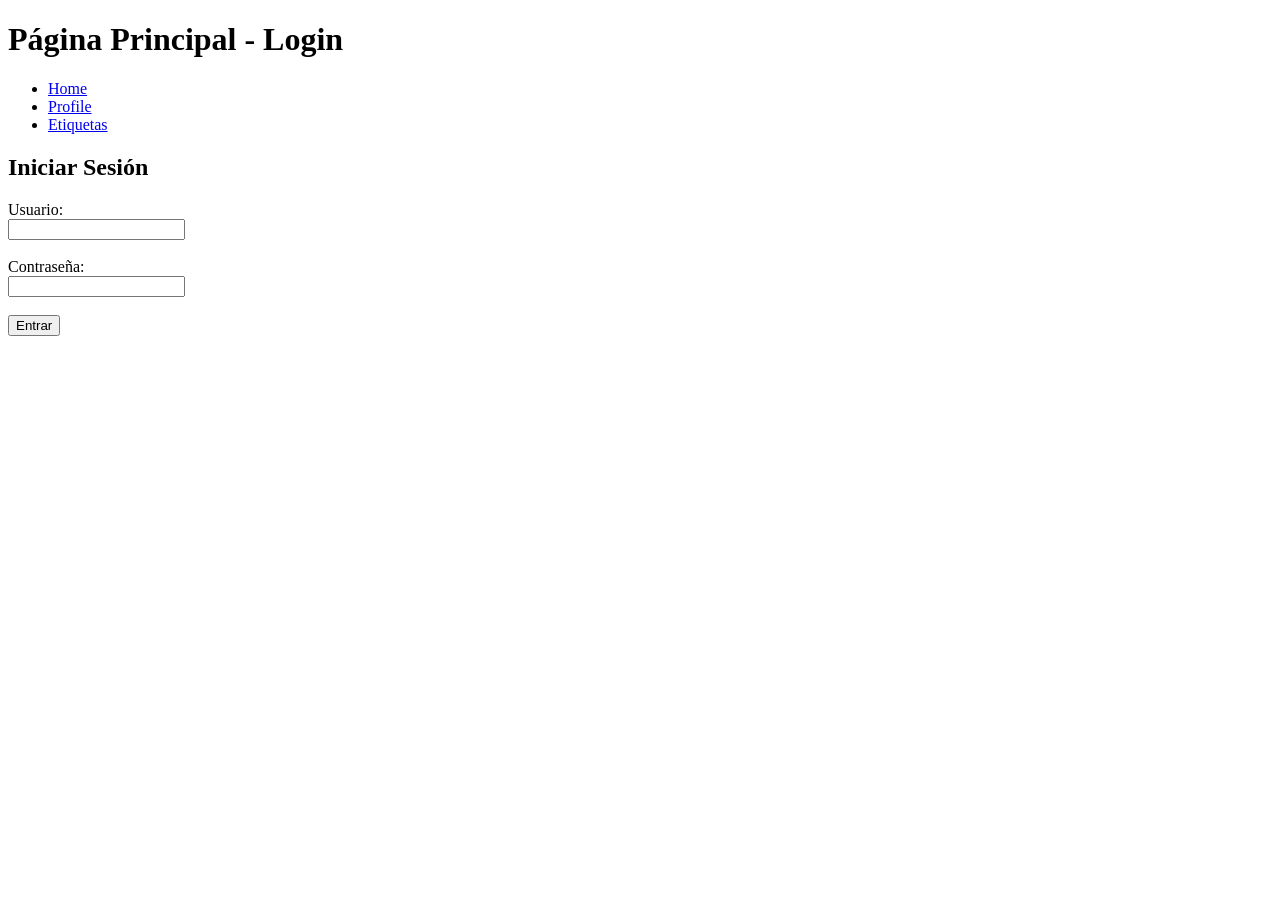
==== public/index.html @ 33a80df3 "final" ====
<!DOCTYPE html>
<html lang="en">
<head>
    <meta charset="UTF-8">
    <meta name="viewport" content="width=device-width, initial-scale=1.0">
    <title>Login - TC2005B</title>
</head>
<body>
    <header><h1>Página Principal - Login</h1></header>
    
    <nav>
        <ul>
            <li><a href="./paginas/home.html">Home</a></li>
            <li><a href="./paginas/profile.html">Profile</a></li>
            <li><a href="./paginas/tags.html">Etiquetas</a></li>
        </ul>
    </nav>

    <div>
        <h2>Iniciar Sesión</h2>
        <form>
            <label for="username">Usuario:</label><br />
            <input type="text" id="username" name="username"><br /><br />
            
            <label for="password">Contraseña:</label><br />
            <input type="password" id="password" name="password"><br /><br />
            
            <input type="submit" value="Entrar">
        </form>
    </div>
</body>
</html>
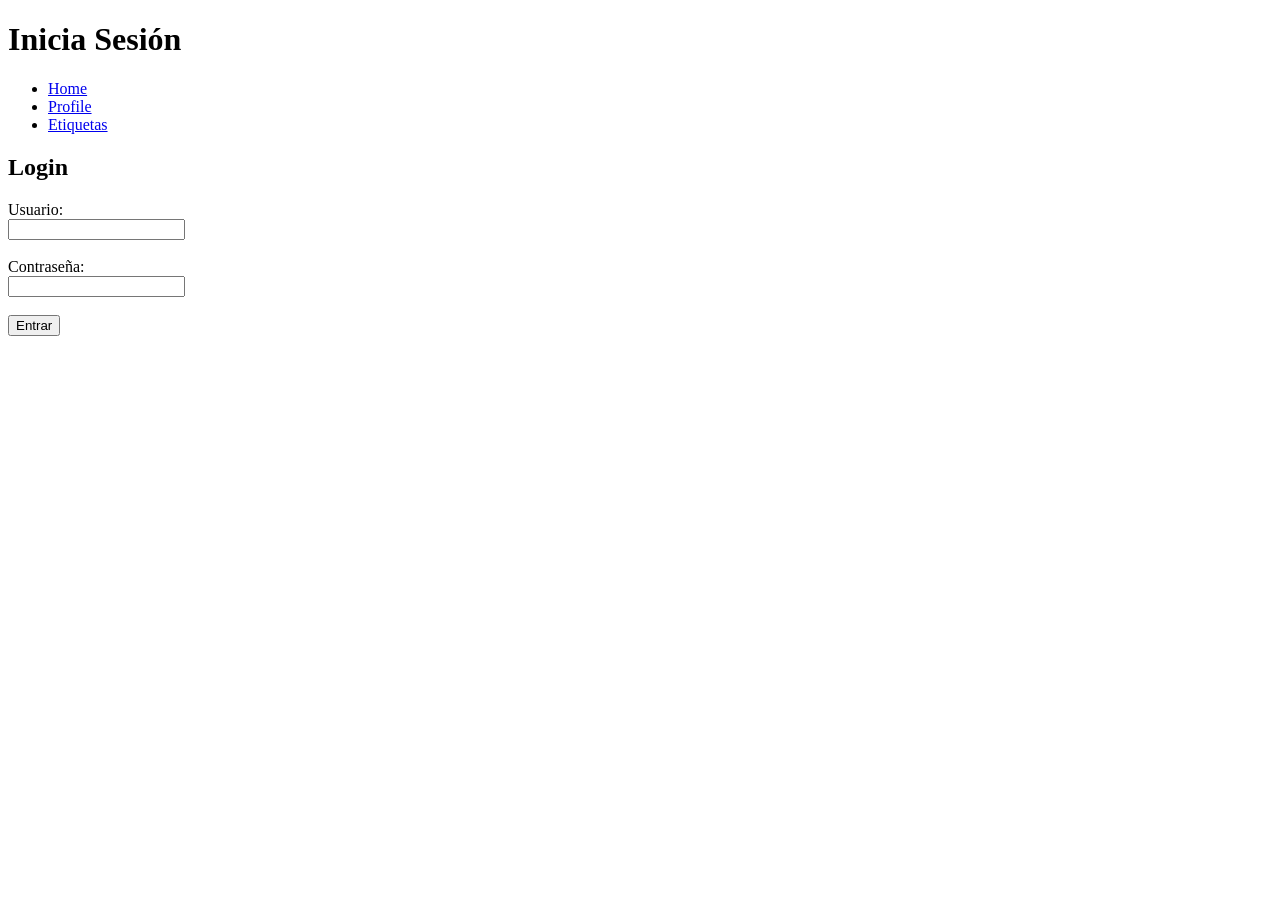
==== commit 65a587ec: "ajustes" ====
--- a/public/index.html
+++ b/public/index.html
@@ -6,7 +6,7 @@
     <title>Login - TC2005B</title>
 </head>
 <body>
-    <header><h1>Página Principal - Login</h1></header>
+    <header><h1>Inicia Sesión</h1></header>
     
     <nav>
         <ul>
@@ -17,7 +17,7 @@
     </nav>
 
     <div>
-        <h2>Iniciar Sesión</h2>
+        <h2>Login</h2>
         <form>
             <label for="username">Usuario:</label><br />
             <input type="text" id="username" name="username"><br /><br />
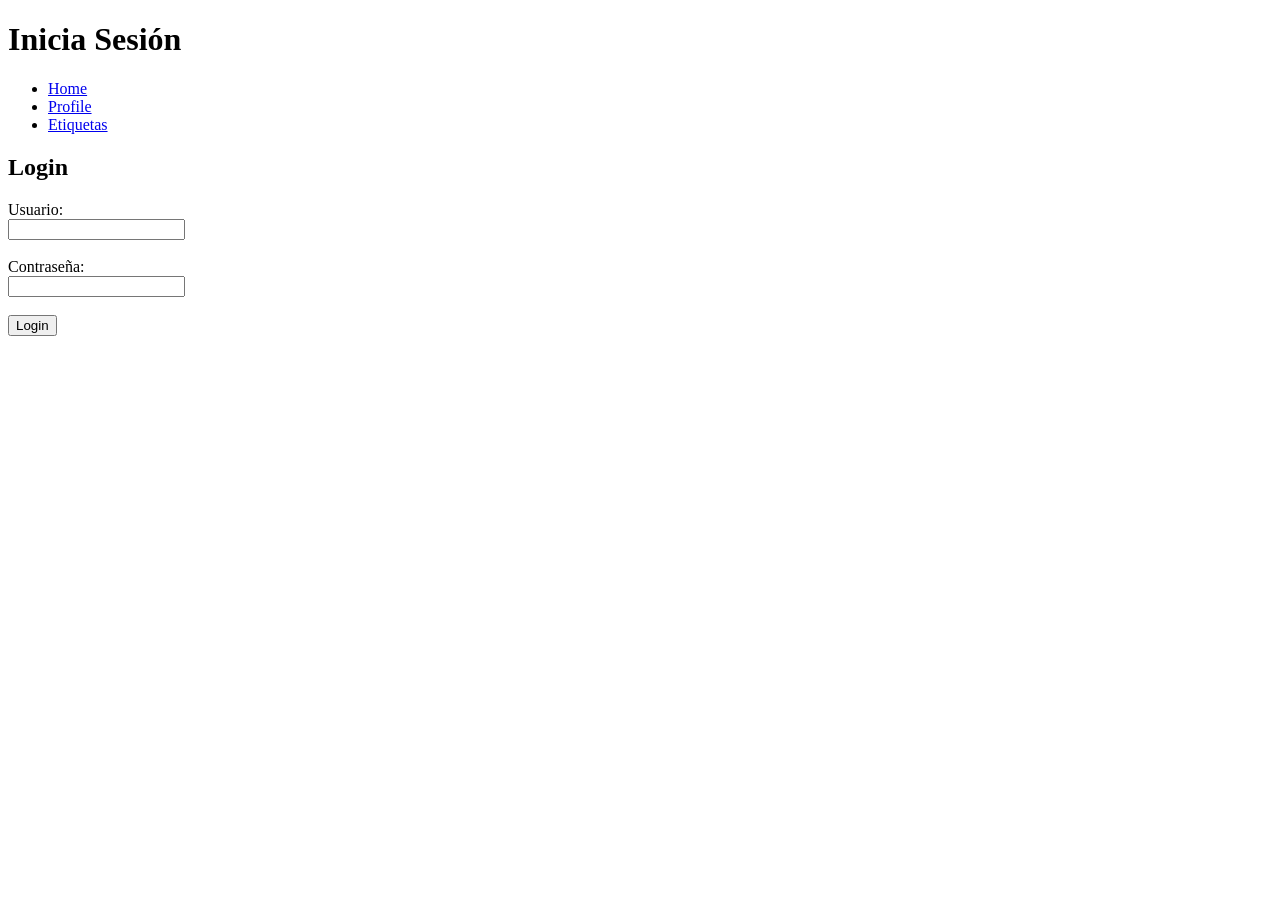
==== commit 32233fbc: "final" ====
--- a/public/index.html
+++ b/public/index.html
@@ -18,15 +18,15 @@
 
     <div>
         <h2>Login</h2>
-        <form>
+        <form action="">
             <label for="username">Usuario:</label><br />
             <input type="text" id="username" name="username"><br /><br />
-            
+        
             <label for="password">Contraseña:</label><br />
             <input type="password" id="password" name="password"><br /><br />
-            
-            <input type="submit" value="Entrar">
-        </form>
+        
+            <a href="./paginas/home.html"><input type ="button" value="Login" /></a>
+        </form>        
     </div>
 </body>
 </html>
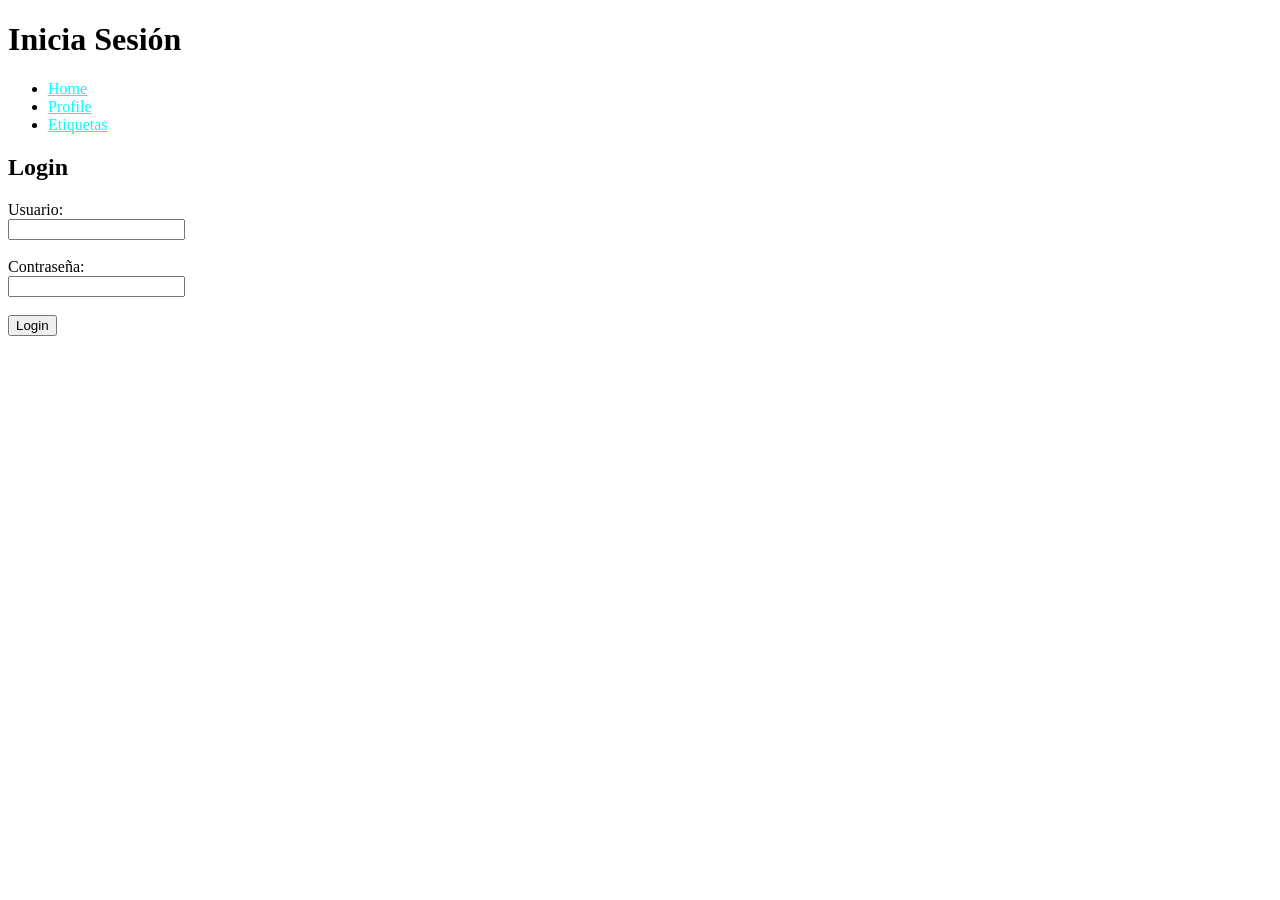
==== commit 1ef7fd5c: "styles" ====
--- a/public/index.html
+++ b/public/index.html
@@ -3,6 +3,7 @@
 <head>
     <meta charset="UTF-8">
     <meta name="viewport" content="width=device-width, initial-scale=1.0">
+    <link rel="stylesheet" href="styles/styles.css">
     <title>Login - TC2005B</title>
 </head>
 <body>
--- a/public/styles/styles.css
+++ b/public/styles/styles.css
@@ -0,0 +1,3 @@
+a {
+    color: cyan;
+}
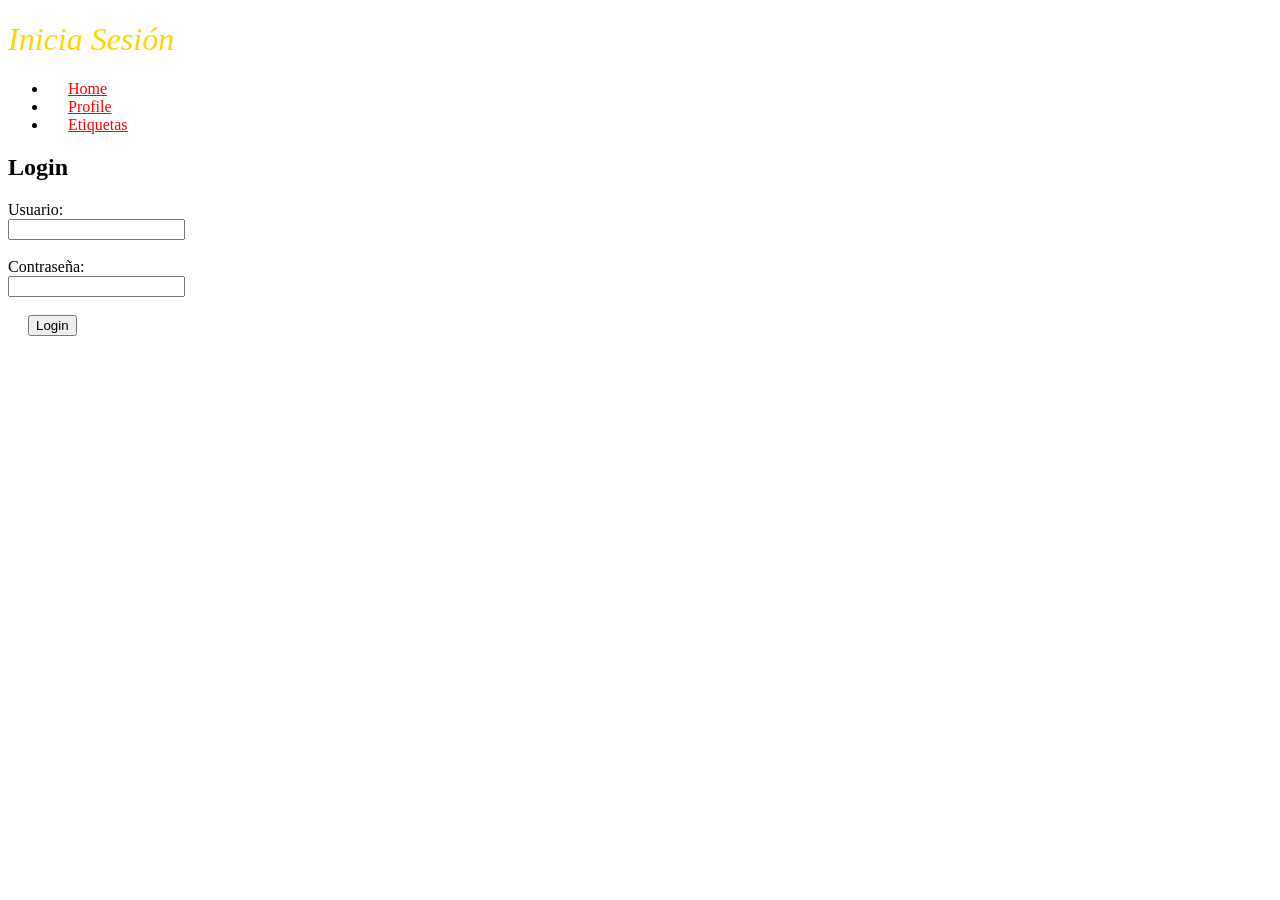
==== commit 9957d40c: "s" ====
--- a/public/index.html
+++ b/public/index.html
@@ -7,7 +7,7 @@
     <title>Login - TC2005B</title>
 </head>
 <body>
-    <header><h1>Inicia Sesión</h1></header>
+    <header><h1 id="is">Inicia Sesión</h1></header>
     
     <nav>
         <ul>
--- a/public/styles/styles.css
+++ b/public/styles/styles.css
@@ -1,3 +1,32 @@
 a {
-    color: cyan;
+    color: red;
+    margin: 20px;
+}
+
+.nom {
+    background-color: tomato;
+}
+
+#Profile_id {
+    color: cadetblue;
+    font-style: italic;
+    font-weight: 500;
+}
+
+#is {
+    color: rgb(255, 213, 0);
+    font-style: italic;
+    font-weight: 500;
+}
+
+#etiq {
+    color: rgb(203, 52, 156);
+    font-style: italic;
+    font-weight: 500;
+}
+
+#pp {
+    color: rgb(52, 203, 145);
+    font-style: italic;
+    font-weight: 500;
 }
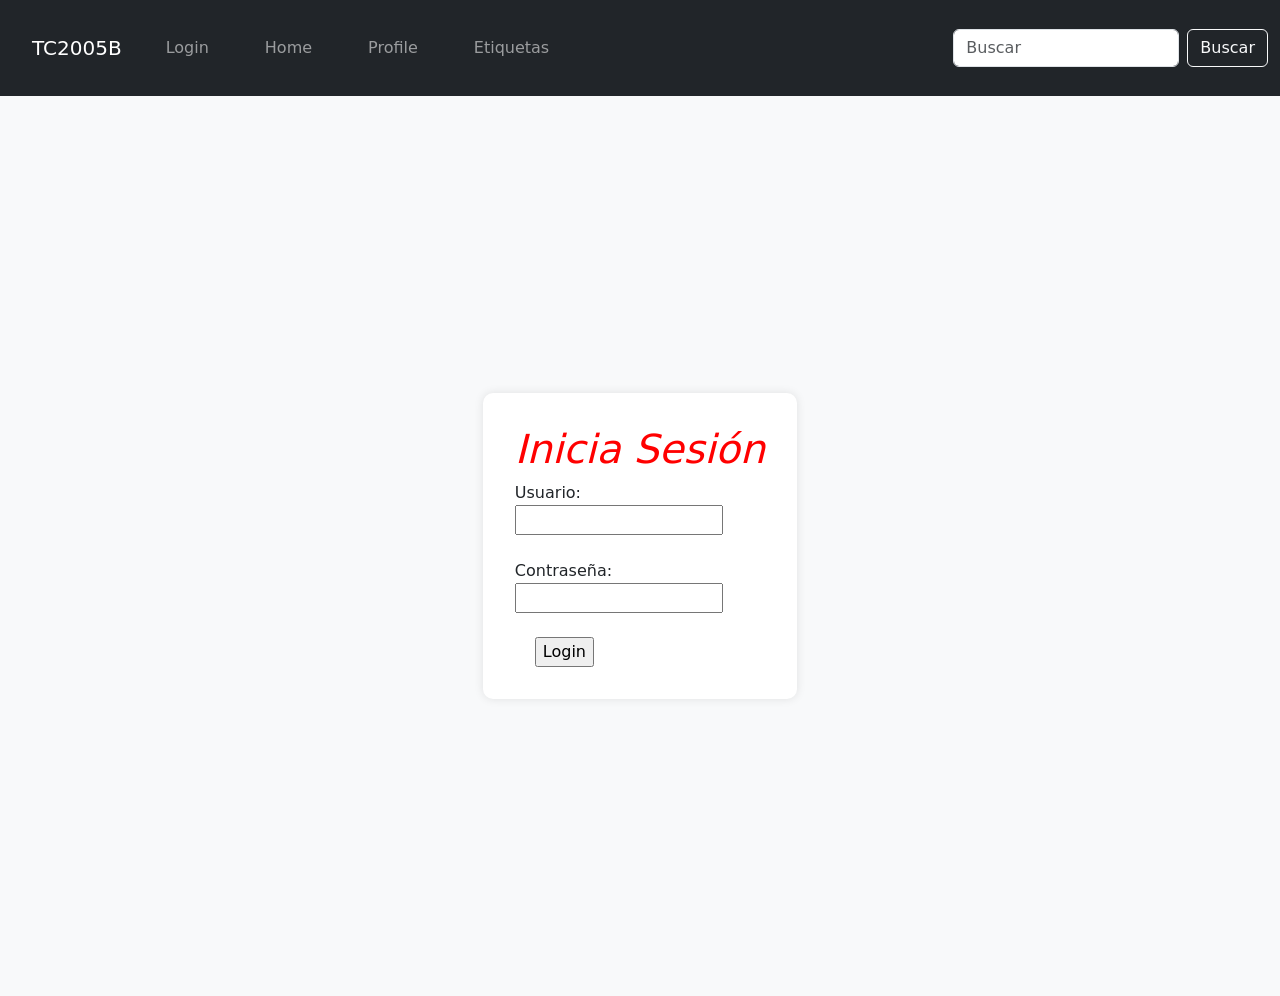
==== commit 71f3b38a: "final" ====
--- a/public/index.html
+++ b/public/index.html
@@ -1,24 +1,49 @@
 <!DOCTYPE html>
 <html lang="en">
 <head>
+    <link href="https://cdn.jsdelivr.net/npm/bootstrap@5.3.3/dist/css/bootstrap.min.css" rel="stylesheet">
     <meta charset="UTF-8">
     <meta name="viewport" content="width=device-width, initial-scale=1.0">
     <link rel="stylesheet" href="styles/styles.css">
     <title>Login - TC2005B</title>
 </head>
 <body>
-    <header><h1 id="is">Inicia Sesión</h1></header>
+    <nav class="navbar navbar-expand-lg navbar-dark bg-dark">
+        <div class="container-fluid">
+          <a class="navbar-brand" href="#">TC2005B</a>
+          <button class="navbar-toggler" type="button" data-bs-toggle="collapse" data-bs-target="#navbarNav"
+            aria-controls="navbarNav" aria-expanded="false" aria-label="Toggle navigation">
+            <span class="navbar-toggler-icon"></span>
+          </button>
+      
+          <div class="collapse navbar-collapse" id="navbarNav">
+            <ul class="navbar-nav me-auto mb-2 mb-lg-0">
+            <li class="nav-item">
+                    <a class="nav-link" href="./index.html">Login</a>
+             </li>
+              <li class="nav-item">
+                <a class="nav-link" href="./paginas/home.html">Home</a>
+              </li>
+              <li class="nav-item">
+                <a class="nav-link" href="./paginas/profile.html">Profile</a>
+              </li>
+              <li class="nav-item">
+                <a class="nav-link" href="./paginas/tags.html">Etiquetas</a>
+              </li>
+            </ul>
+            <form class="d-flex">
+              <input class="form-control me-2" type="search" placeholder="Buscar" aria-label="Search">
+              <button class="btn btn-outline-light" type="submit">Buscar</button>
+            </form>
+          </div>
+        </div>
+      </nav>
     
-    <nav>
-        <ul>
-            <li><a href="./paginas/home.html">Home</a></li>
-            <li><a href="./paginas/profile.html">Profile</a></li>
-            <li><a href="./paginas/tags.html">Etiquetas</a></li>
-        </ul>
-    </nav>
+     <div class="form-container">
+    <div class="form">
+      <header><h1 id="is">Inicia Sesión</h1></header> 
 
     <div>
-        <h2>Login</h2>
         <form action="">
             <label for="username">Usuario:</label><br />
             <input type="text" id="username" name="username"><br /><br />
@@ -29,5 +54,8 @@
             <a href="./paginas/home.html"><input type ="button" value="Login" /></a>
         </form>        
     </div>
+</div>
+</div>
+<script src="https://cdn.jsdelivr.net/npm/bootstrap@5.3.3/dist/js/bootstrap.bundle.min.js"></script>
 </body>
 </html>
--- a/public/styles/styles.css
+++ b/public/styles/styles.css
@@ -7,14 +7,14 @@
     background-color: tomato;
 }
 
-#Profile_id {
+#Profile_id:hover {
     color: cadetblue;
     font-style: italic;
     font-weight: 500;
 }
 
 #is {
-    color: rgb(255, 213, 0);
+    color: red;
     font-style: italic;
     font-weight: 500;
 }
@@ -29,4 +29,20 @@
     color: rgb(52, 203, 145);
     font-style: italic;
     font-weight: 500;
-}+}
+
+.form-container {
+    height: 100vh; 
+    display: flex;
+    justify-content: center;
+    align-items: center;
+    background-color: #f8f9fa; 
+}
+
+.form {
+    max-width: 330px;
+    padding: 2rem;
+    background-color: white;
+    border-radius: 10px;
+    box-shadow: 0 0 10px rgba(0,0,0,0.1);
+}
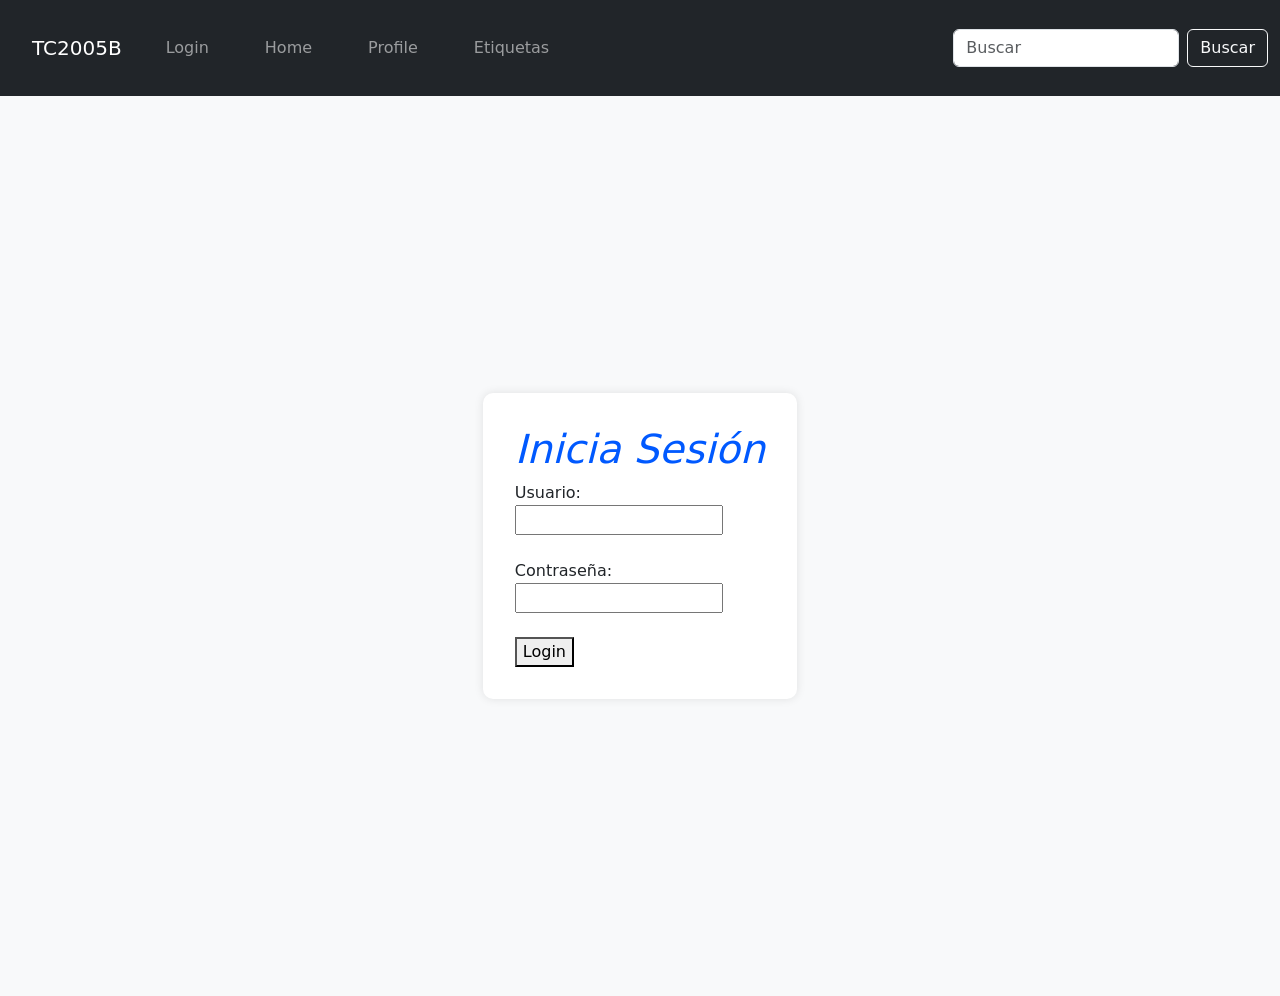
==== commit b9b5476f: "java" ====
--- a/public/index.html
+++ b/public/index.html
@@ -51,11 +51,12 @@
             <label for="password">Contraseña:</label><br />
             <input type="password" id="password" name="password"><br /><br />
         
-            <a href="./paginas/home.html"><input type ="button" value="Login" /></a>
+            <button id="loginBtn" type="button">Login</button>
         </form>        
     </div>
 </div>
 </div>
 <script src="https://cdn.jsdelivr.net/npm/bootstrap@5.3.3/dist/js/bootstrap.bundle.min.js"></script>
+<script src="script.js"></script>
 </body>
 </html>
--- a/public/styles/styles.css
+++ b/public/styles/styles.css
@@ -14,7 +14,7 @@
 }
 
 #is {
-    color: red;
+    color: rgb(0, 89, 255);
     font-style: italic;
     font-weight: 500;
 }
@@ -46,3 +46,16 @@
     border-radius: 10px;
     box-shadow: 0 0 10px rgba(0,0,0,0.1);
 }
+
+#loginBtn:hover {
+    background-color: rgb(0, 149, 255);
+    color: white;
+    cursor: pointer;
+  }
+  
+  #welcomeBtn:hover {
+    background-color: royalblue;
+    color: white;
+    cursor: pointer;
+  }
+  
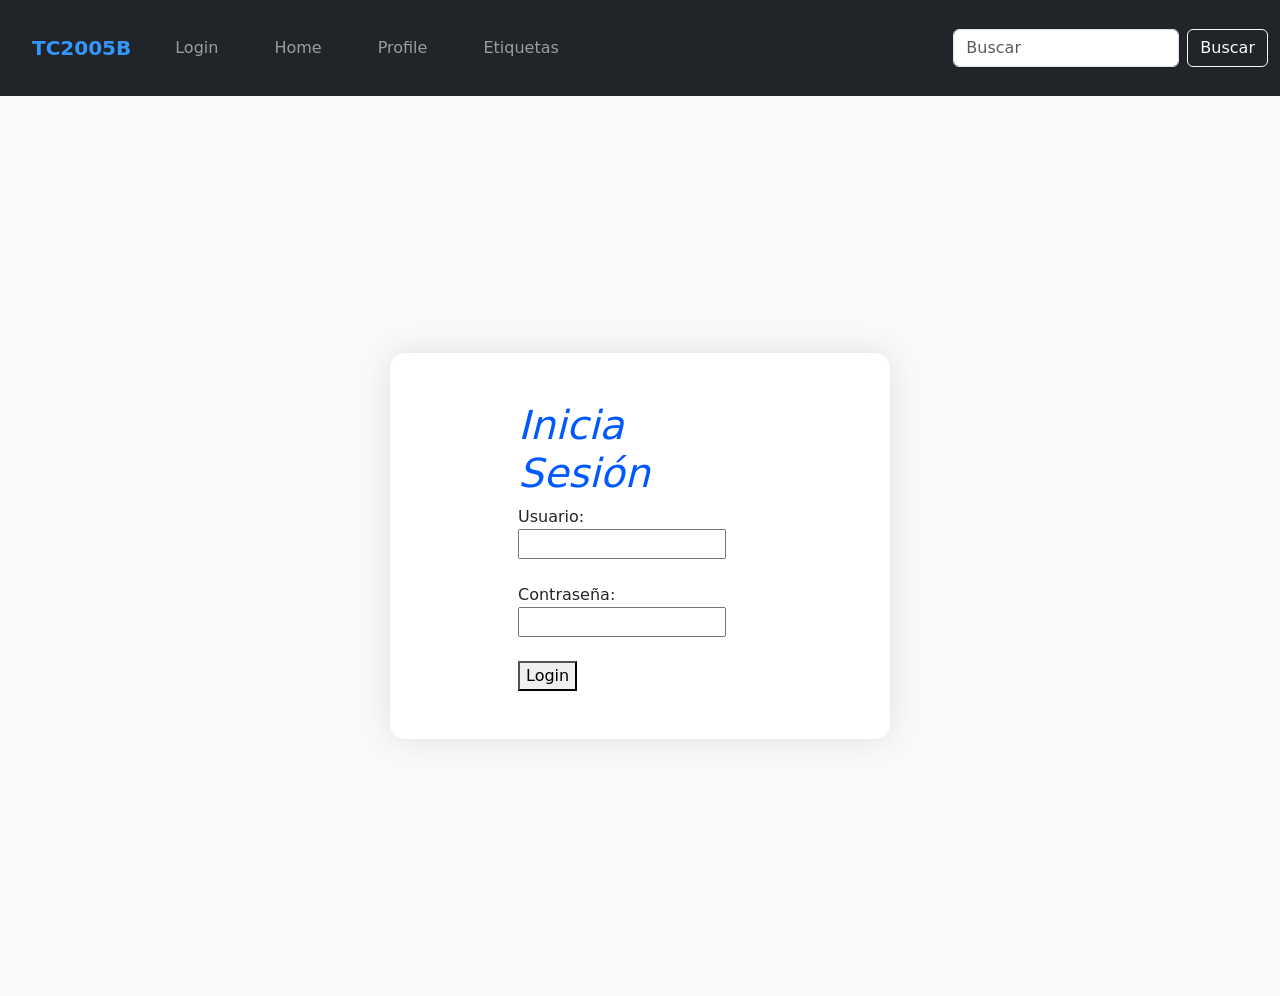
==== commit 176f0252: "java2" ====
--- a/public/index.html
+++ b/public/index.html
@@ -10,7 +10,7 @@
 <body>
     <nav class="navbar navbar-expand-lg navbar-dark bg-dark">
         <div class="container-fluid">
-          <a class="navbar-brand" href="#">TC2005B</a>
+          <a class="navbar-brand" href="#" id="TC">TC2005B</a>
           <button class="navbar-toggler" type="button" data-bs-toggle="collapse" data-bs-target="#navbarNav"
             aria-controls="navbarNav" aria-expanded="false" aria-label="Toggle navigation">
             <span class="navbar-toggler-icon"></span>
--- a/public/styles/styles.css
+++ b/public/styles/styles.css
@@ -1,6 +1,11 @@
 a {
     color: red;
     margin: 20px;
+}
+
+#TC {
+    color: rgb(52, 150, 255);
+    font-weight: bold;
 }
 
 .nom {
@@ -40,11 +45,11 @@
 }
 
 .form {
-    max-width: 330px;
-    padding: 2rem;
+    max-width: 500px;
+    padding: 3rem 8rem;
     background-color: white;
-    border-radius: 10px;
-    box-shadow: 0 0 10px rgba(0,0,0,0.1);
+    border-radius: 15px;
+    box-shadow: 0 0 30px rgba(0,0,0,0.1);
 }
 
 #loginBtn:hover {
